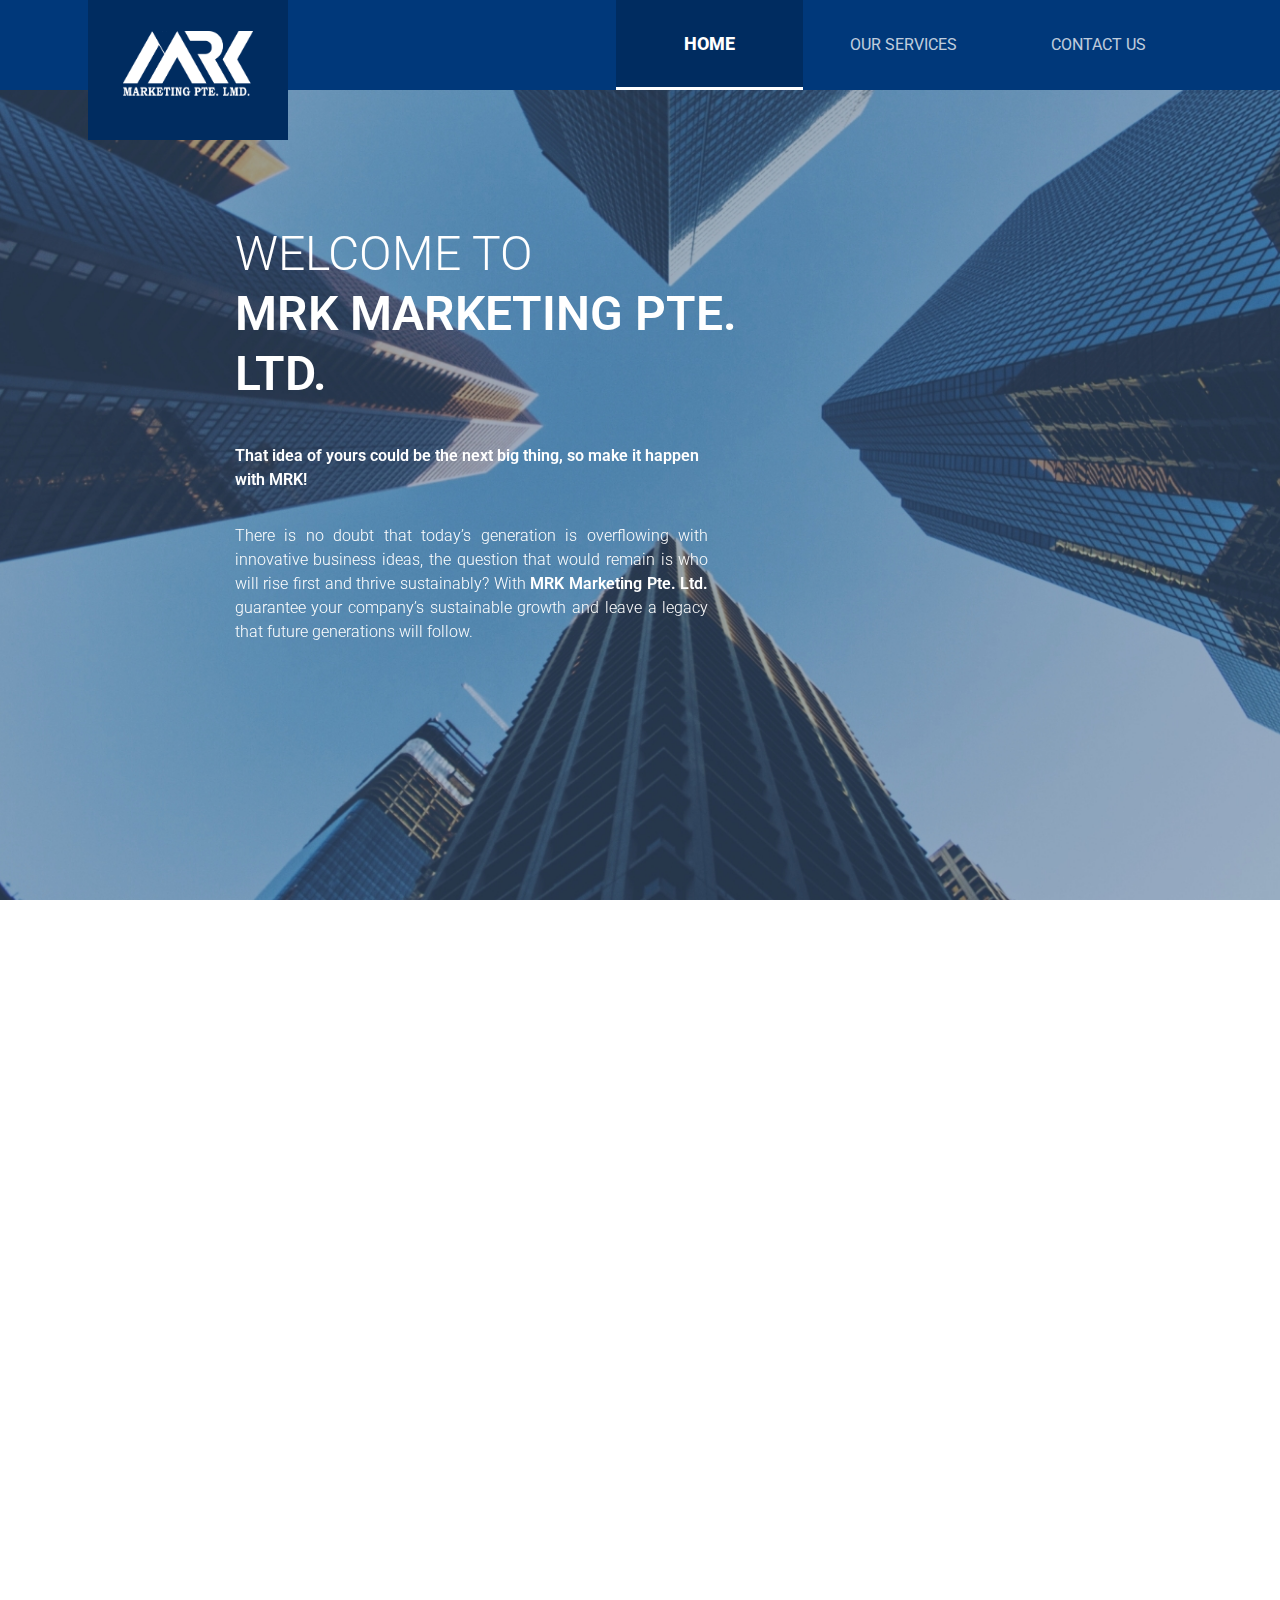
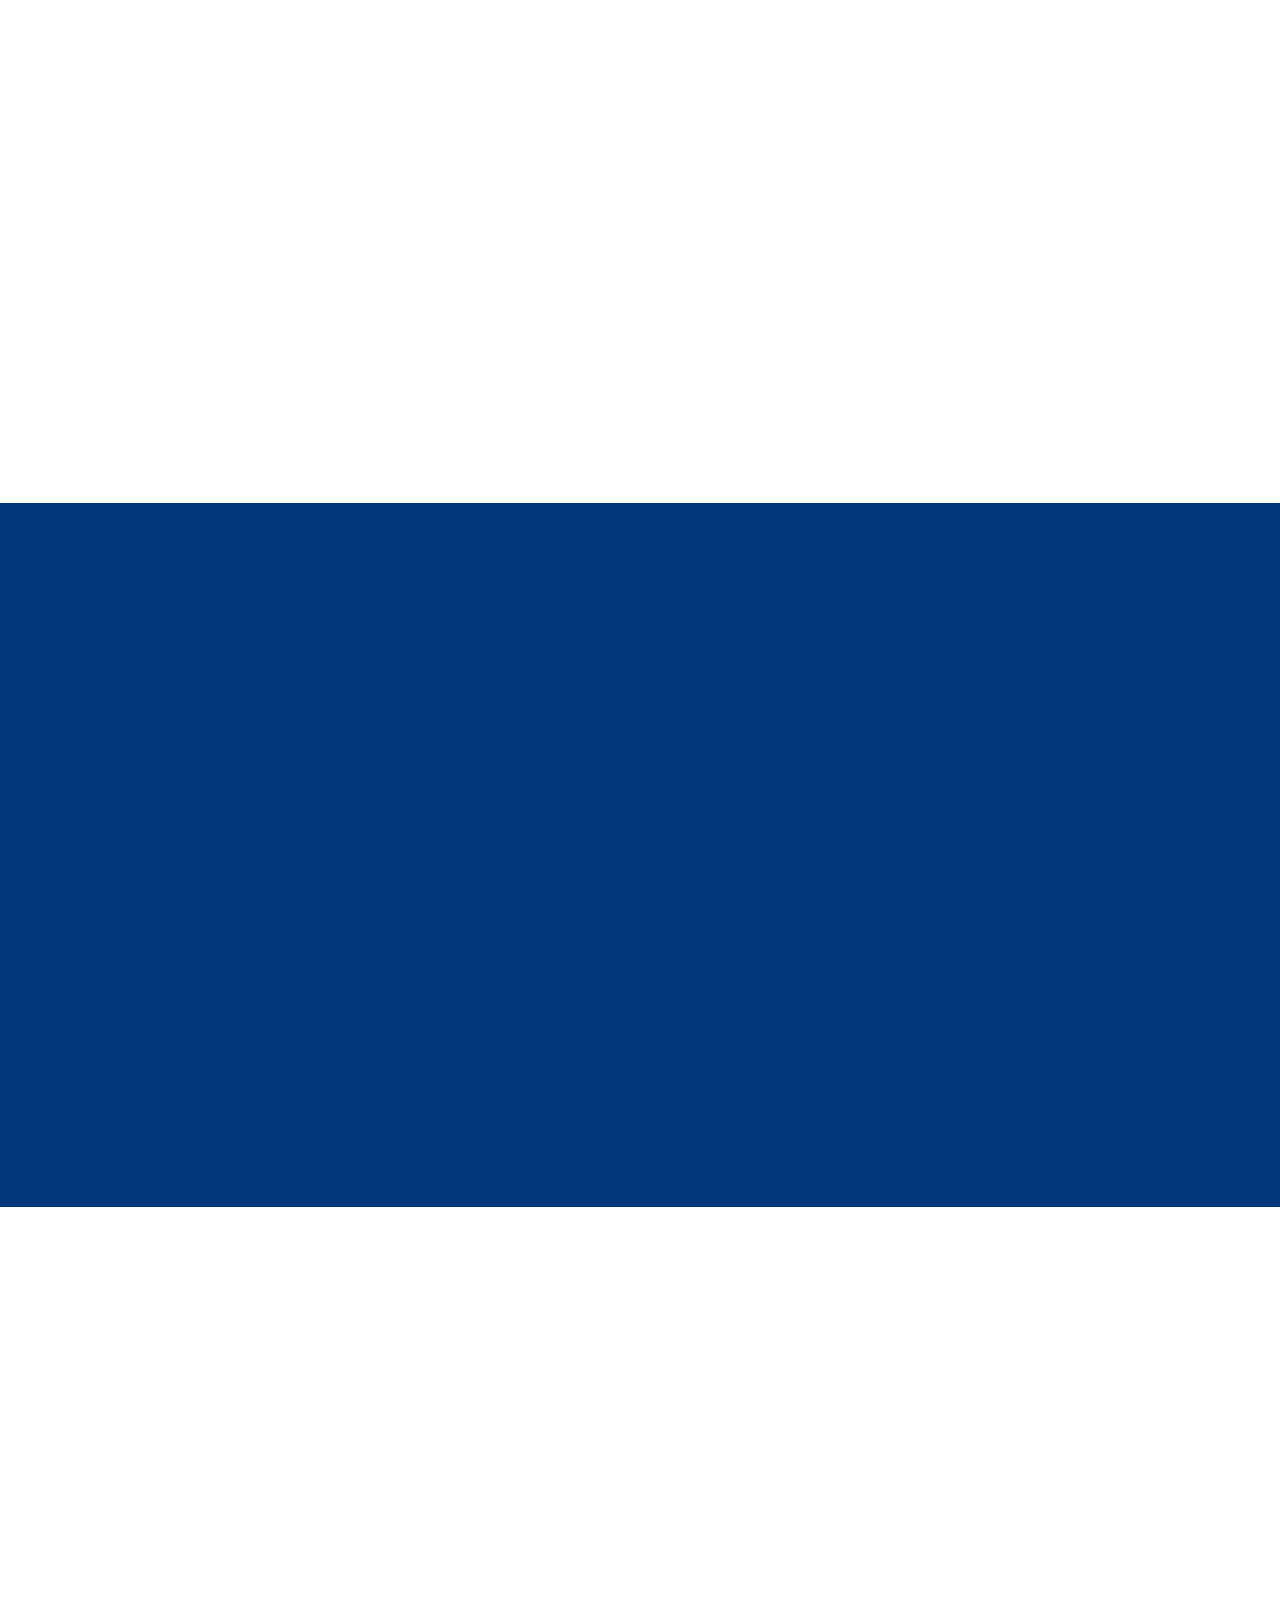
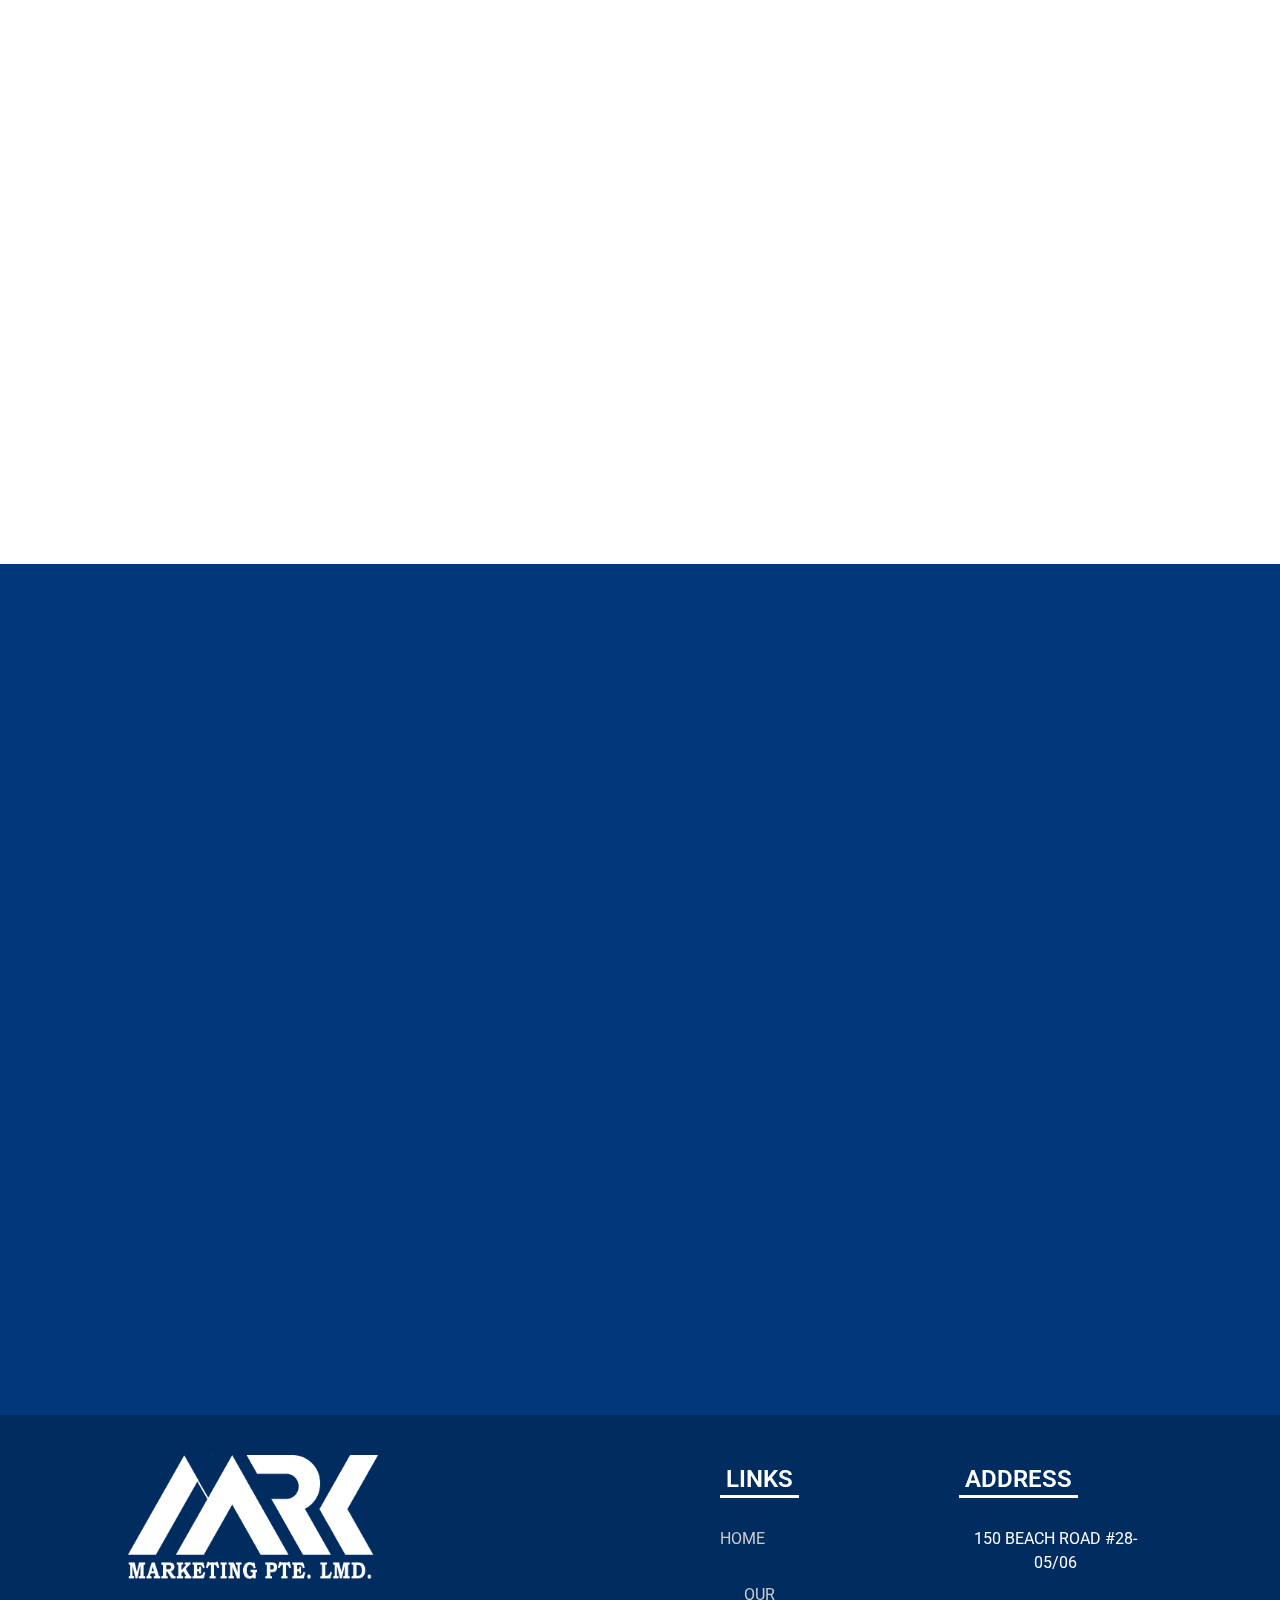
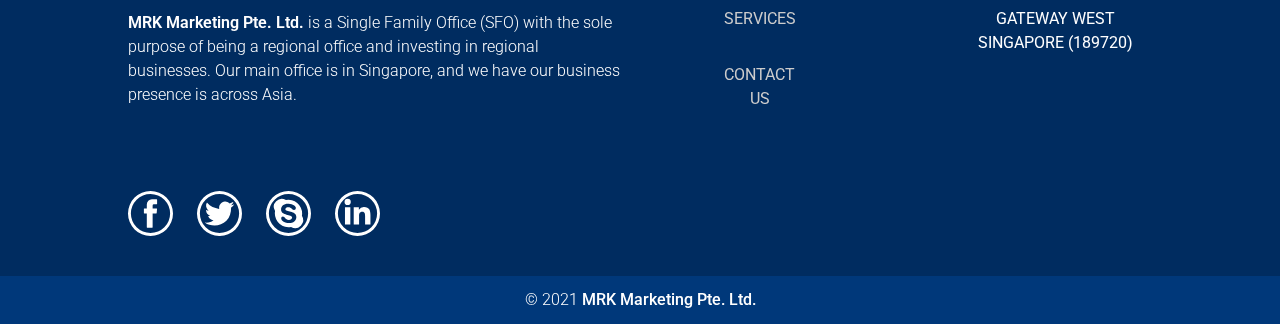
==== index.html @ 194c1405 "commit 1" ====
<!DOCTYPE html>
<html lang="en">
  <head>
    <meta charset="UTF-8" />
    <meta http-equiv="X-UA-Compatible" content="IE=edge" />
    <meta name="viewport" content="width=device-width, initial-scale=1.0" />

    <link
      rel="stylesheet"
      href="https://fonts.googleapis.com/icon?family=Material+Icons"
    />

    <link href="https://unpkg.com/aos@2.3.1/dist/aos.css" rel="stylesheet" />

    <link rel="stylesheet" href="css/style.css " />

    <title>MRK Marketing Pte. Ltd.</title>
  </head>

  <body>
    <header id="top" class="navBar">
      <div class="container flexNav">
        <div class="navHeader">
          <div class="logo">
            <a href="#top"><img src="images/management-logo.png" alt="" /></a>
          </div>
          <div id="nav-toggle" class="navToggle">
            <span class="material-icons"> menu </span>
          </div>
        </div>
        <nav id="nav-links" class="navLinks">
          <ul>
            <li class="navLink active"><a href="index.html">HOME</a></li>
            <li class="navLink"><a href="services.html">OUR SERVICES</a></li>
            <li class="navLink"><a href="contacts.html">CONTACT US</a></li>
          </ul>
        </nav>
      </div>

      <div id="hero" class="grid">
        <div
          class="heroBG"
          data-parallax="scroll"
          data-image-src="images/heroOne.jpg"
        ></div>
        <div class="content-wrap">
          <h1
            data-aos="fade-down"
            data-aos-duration="1000"
            data-aos-anchor-placement="top-bottom"
            data-aos-easing="ease-in-sine"
          >
            WELCOME TO<br />
            <strong>MRK MARKETING PTE. LTD.</strong>
          </h1>
          <p
            class="subs"
            data-aos="fade-right"
            data-aos-offset="300"
            data-aos-delay="500"
          >
            That idea of yours could be the next big thing, so make it happen
            with MRK!
          </p>
          <p data-aos="fade-left" data-aos-offset="300" data-aos-delay="1000">
            There is no doubt that today’s generation is overflowing with
            innovative business ideas, the question that would remain is who
            will rise first and thrive sustainably? With
            <strong> MRK Marketing Pte. Ltd.</strong> guarantee your company’s
            sustainable growth and leave a legacy that future generations will
            follow.
          </p>
          <a
            href="contacts.html"
            class="btn"
            data-aos="fade-up"
            data-aos-offset="300"
            data-aos-delay="1500"
          >
            CONTACT US
            <img src="images/icons/arrow.svg" alt="" />
          </a>
        </div>
      </div>
    </header>

    <!-- Main Area -->
    <main id="main">
      <!-- Section 1 (About us) -->
      <section id="section-1" class="grid">
        <div class="content-wrap">
          <ul>
            <li>
              <div class="card-1">
                <img
                  src="images/aboutUs.jpg"
                  alt=""
                  data-aos="flip-down"
                  data-aos-duration="1000"
                  data-aos-easing="ease-in-sine"
                />
                <div
                  class="card1-content"
                  data-aos="zoom-in"
                  data-aos-duration="1000"
                  data-aos-easing="ease-in-sine"
                >
                  <h3 class="card1-title">ABOUT US</h3>
                  <p>
                    <strong>MRK Marketing Pte. Ltd.</strong> is a Single Family
                    Office (SFO) with the sole purpose of being a regional
                    office and investing in regional businesses. Our main office
                    is in Singapore, and we have our business presence is across
                    Asia.
                  </p>
                  <p>
                    We Constantly seek opportunities to establish strategic
                    partnerships and to equip and empower the next generation of
                    business leaders. Our vast network of relationship and
                    resources enables us to develop sustainable growth within
                    our company and among our business partners.
                  </p>
                  <a
                    href="services.html"
                    class="btn"
                    data-aos="zoom-out"
                    data-aos-duration="1000"
                    data-aos-easing="ease-in-sine"
                    data-aos-delay="250"
                  >
                    READ MORE
                    <img src="images/icons/arrow.svg" alt="" />
                  </a>
                </div>
              </div>
            </li>
            <li>
              <div class="card-1">
                <div
                  class="card1-content"
                  data-aos="zoom-out"
                  data-aos-duration="1000"
                  data-aos-easing="ease-in-sine"
                >
                  <h3 class="card1-title">OUR MISSION</h3>
                  <h5 class="card1-subs">MRK Legacy</h5>
                  <p>
                    Our mission has always been focused on creating a legacy for
                    the future generations to follow. We intend the next
                    generations of business leaders to be equipped and powered
                    by investing in emerging technologies and business models.
                  </p>
                  <a
                    href="services.html"
                    class="btn"
                    data-aos="zoom-in"
                    data-aos-duration="1000"
                    data-aos-delay="250"
                    data-aos-easing="ease-in-sine"
                  >
                    READ MORE
                    <img src="images/icons/arrow.svg" alt="" />
                  </a>
                </div>
                <img
                  src="images/ourMission.jpg"
                  alt=""
                  data-aos="flip-up"
                  data-aos-duration="1000"
                  data-aos-easing="ease-in-sine"
                />
              </div>
            </li>
          </ul>
        </div>
      </section>

      <!-- Section 2 (Legacy) -->
      <section id="section-2" class="grid">
        <div
          class="legacyBG"
          data-parallax="scroll"
          data-image-src="images/legacyBGs.jpg"
        ></div>
        <div class="content-wrap">
          <div
            class="title"
            data-aos="zoom-in-down"
            data-aos-duration="1000"
            data-aos-easing="ease-in-sine"
            data-aos-anchor-placement="top-bottom"
          >
            <h2>THE MRK LEGACY</h2>
            <span></span>
          </div>
          <ul>
            <li
              data-aos="zoom-in"
              data-aos-duration="1000"
              data-aos-easing="ease-in-sine"
              data-aos-delay="250"
            >
              <div class="card-2">
                <img src="images/icons/icon-innovation.svg" alt="" />
                <div class="card2-content">
                  <h3 class="card2-title">INNOVATION</h3>
                  <p>
                    The <strong>MRK Legacy</strong> exemplifies creativity and
                    embraces innovative ideas that drive personal development
                    and corporate sustainable growth.
                  </p>
                </div>
              </div>
            </li>
            <li
              data-aos="zoom-in"
              data-aos-duration="1000"
              data-aos-easing="ease-in-sine"
              data-aos-delay="500"
            >
              <div class="card-2">
                <img src="images/icons/icon-identity.svg" alt="" />
                <div class="card2-content">
                  <h3 class="card2-title">IDENTITY</h3>
                  <p>
                    The <strong>MRK Legacy</strong> upholds the identity that is
                    deep-rooted to the company values, bringing ideas of today
                    into realization and strengthening the foundation of the
                    next generation of business leaders.
                  </p>
                </div>
              </div>
            </li>
            <li
              data-aos="zoom-in"
              data-aos-duration="1000"
              data-aos-easing="ease-in-sine"
              data-aos-delay="750"
            >
              <div class="card-2">
                <img src="images/icons/icon-partnership.svg" alt="" />
                <div class="card2-content">
                  <h3 class="card2-title">PARTNERSHIPS</h3>
                  <p>
                    The <strong>MRK Legacy</strong> recognizes that knowledge
                    knows bounds and that collaborations bring the most
                    favorable results.
                  </p>
                </div>
              </div>
            </li>
          </ul>
        </div>
      </section>

      <!-- Section 3 (Make Idea) -->
      <section id="section-3" class="grid">
        <div class="content-wrap">
          <div
            class="title"
            data-aos="fade-down"
            data-aos-duration="1000"
            data-aos-easing="ease-in-sine"
          >
            <h2>MAKE YOUR IDEA HAPPEN!</h2>
            <span></span>
          </div>
          <p
            data-aos="fade-up"
            data-aos-duration="1000"
            data-aos-easing="ease-in-sine"
          >
            <strong>MRK Marketing Pte. Ltd.</strong> constantly looks out for
            opportunities that fit well into our risk matrix and provide an
            acceptable risk to reward returns
          </p>
          <ul>
            <li
              data-aos="flip-left"
              data-aos-duration="1000"
              data-aos-easing="ease-in-sine"
            >
              <div class="card-3">
                <img src="images/ventureCapital.jpg" alt="" />
                <div class="card3-content">
                  <h3 class="card3-title">VENTURE CAPITAL</h3>
                  <p>
                    We are constantly looking to invest in startups with good
                    business models or any companies with emerging technologies.
                  </p>
                </div>
              </div>
            </li>
            <li
              data-aos="flip-left"
              data-aos-duration="1000"
              data-aos-delay="250"
              data-aos-easing="ease-in-sine"
            >
              <div class="card-3">
                <img src="images/privateEquity.jpg" alt="" />
                <div class="card3-content">
                  <h3 class="card3-title">PRIVATE EQUITY</h3>
                  <p>
                    We are also able to invest in private equities with solid
                    track records.
                  </p>
                </div>
              </div>
            </li>
            <li
              data-aos="flip-left"
              data-aos-duration="1000"
              data-aos-delay="500"
              data-aos-easing="ease-in-sine"
            >
              <div class="card-3">
                <img src="images/wealth.jpg" alt="" />
                <div class="card3-content">
                  <h3 class="card3-title">WEALTH MANAGEMENT</h3>
                  <p>
                    With unconstrained mandate, we also invest in traditional
                    assets as well as non-conventional investments or
                    instruments.
                  </p>
                </div>
              </div>
            </li>
          </ul>
        </div>
      </section>

      <!-- Section 4 (Why Choose) -->
      <section id="section-4" class="grid">
        <div
          class="whychooseBG"
          data-parallax="scroll"
          data-image-src="images/whyChooseBG.jpg"
        ></div>
        <div class="content-wrap">
          <div
            class="title"
            data-aos="zoom-in-down"
            data-aos-duration="1000"
            data-aos-easing="ease-in-sine"
          >
            <h2>WHY CHOOSE US</h2>
            <span></span>
          </div>
          <p
            data-aos="zoom-in-up"
            data-aos-duration="1000"
            data-aos-delay="250"
            data-aos-easing="ease-in-sine"
          >
            <strong>MRK Marketing Pte. Ltd.</strong> aspires to create a legacy
            that will make a difference in the world. With our undisputable
            motivation, along with our vast network of resources, sustainable
            growth is guaranteed to all our business partners across Asia.
          </p>
          <ul>
            <li
              data-aos="flip-up"
              data-aos-duration="1000"
              data-aos-delay="250"
              data-aos-easing="ease-in-sine"
            >
              <div class="card-4">
                <img src="images/humancapital.jpg" alt="" />
                <div class="card4-content">
                  <h3 class="card4-title">HUMAN CAPTIAL</h3>
                  <p>
                    We invest in our people to empower and push them to the
                    envelope of growth, allowing their creativity to challenge
                    the norm.
                  </p>
                </div>
              </div>
            </li>
            <li
              data-aos="flip-up"
              data-aos-duration="1000"
              data-aos-delay="500"
              data-aos-easing="ease-in-sine"
            >
              <div class="card-4">
                <img src="images/mutualValue.jpg" alt="" />
                <div class="card4-content">
                  <h3 class="card4-title">MUTUAL VALUE CREATION</h3>
                  <p>
                    We believe in mutual value creation with our staff and our
                    business partners, seeking a win-win outcome is always at
                    the forefront in any discussion or business deals.
                  </p>
                </div>
              </div>
            </li>
            <li
              data-aos="flip-up"
              data-aos-duration="1000"
              data-aos-delay="750"
              data-aos-easing="ease-in-sine"
            >
              <div class="card-4">
                <img src="images/trust.jpg" alt="" />
                <div class="card4-content">
                  <h3 class="card4-title">TRUST</h3>
                  <p>
                    Trust is at the core of our foundation; it's the bedrock of
                    all strong relationships and is embedded deep in our company
                    culture.
                  </p>
                </div>
              </div>
            </li>
          </ul>
        </div>
      </section>

      <!-- Section 5 -->
      <section id="section-5" class="grid">
        <div class="box">
          <a href="#hero"><img src="images/management-logo.png" alt="" /></a>
          <p>
            <strong>MRK Marketing Pte. Ltd.</strong> is a Single Family Office
            (SFO) with the sole purpose of being a regional office and investing
            in regional businesses. Our main office is in Singapore, and we have
            our business presence is across Asia.
          </p>
        </div>
        <div class="box">
          <div class="footerMenu">
            <h3 class="menuTitle">LINKS</h3>
            <ul>
              <li><a href="index.html">HOME</a></li>
              <li><a href="services.html">OUR SERVICES</a></li>
              <li><a href="contacts.html">CONTACT US</a></li>
            </ul>
          </div>
          <div class="footerMenu">
            <h3 class="menuTitle">ADDRESS</h3>
            <ul>
              <li>150 BEACH ROAD #28-05/06</li>
              <li>GATEWAY WEST SINGAPORE (189720)</li>
            </ul>
          </div>
        </div>
        <div class="socials">
          <ul>
            <li class="socmed">
              <img src="images/icons/fb.svg" alt="" />
            </li>
            <li class="socmed">
              <img src="images/icons/twiter.svg" alt="" />
            </li>
            <li class="socmed">
              <img src="images/icons/skype.svg" alt="" />
            </li>
            <li class="socmed">
              <img src="images/icons/linkIn.svg" alt="" />
            </li>
          </ul>
        </div>
      </section>
    </main>

    <!-- Footer -->
    <footer id="main-footer">
      © 2021 <a href="index.html">MRK Marketing Pte. Ltd.</a>
    </footer>
  </body>

  <script src="https://unpkg.com/aos@2.3.1/dist/aos.js"></script>

  <script src="https://ajax.googleapis.com/ajax/libs/jquery/1.11.0/jquery.min.js"></script>
  <script src="js/parallax.min.js"></script>

  <script src="js/main.js"></script>

  <script>
    AOS.init();
  </script>
</html>
---- css/style.css ----
@import url("https://fonts.googleapis.com/css2?family=Roboto:wght@100;300;400;500;700&display=swap");

/** reset*/
a,
abbr,
acronym,
address,
applet,
article,
aside,
audio,
b,
big,
blockquote,
body,
canvas,
caption,
center,
cite,
code,
dd,
del,
details,
dfn,
div,
dl,
dt,
em,
embed,
fieldset,
figcaption,
figure,
footer,
form,
h1,
h2,
h3,
h4,
h5,
h6,
header,
hgroup,
html,
i,
iframe,
img,
ins,
kbd,
label,
legend,
li,
mark,
menu,
nav,
object,
ol,
output,
p,
pre,
q,
ruby,
s,
samp,
section,
small,
span,
strike,
strong,
sub,
summary,
sup,
table,
tbody,
td,
tfoot,
th,
thead,
time,
tr,
tt,
u,
ul,
var,
video {
  margin: 0;
  padding: 0;
  border: 0;
  font: inherit;
  vertical-align: baseline;
}
article,
aside,
details,
figcaption,
figure,
footer,
header,
hgroup,
menu,
nav,
section {
  display: block;
}
body {
  line-height: 1;
}
ol,
ul {
  list-style: none;
}
blockquote,
q {
  quotes: none;
}
blockquote:after,
blockquote:before,
q:after,
q:before {
  content: "";
  content: none;
}
table {
  border-collapse: collapse;
  border-spacing: 0;
}

/* Core Styles */
*,
body,
html {
  padding: 0;
  margin: 0;
  box-sizing: border-box;
}

*,
html {
  color: #fff;
  font: 16px/1em "Roboto", sans-serif;
  outline: 0;
  line-height: 1.5em;
  text-align: center;
}

body {
  height: 100%;
  width: 100%;
  background-color: #00387a;
  cursor: default;
  overflow-x: hidden;
}

ul li {
  list-style: none;
}

img {
  display: block;
  width: 100%;
  height: auto;
}

h1,
h2,
h3,
h5,
p {
  margin: 0;
  padding: 1em 0;
  line-height: 1.5em;
  font-weight: 300;
}

.btn {
  display: inline-block;
  width: 200px;
  background-color: #002c60;
  padding: 0.5em;
  font-size: 1.1rem;
  font-weight: 500;
  border: 2px solid #fff;
  border-radius: 30px;
  text-decoration: none;
  cursor: pointer;
}

.btn img {
  display: inline-block;
  width: 25px;
  margin-left: 1em;
}

strong {
  font-weight: 600;
}

/* ScrollBar */
/* width */
::-webkit-scrollbar {
  width: 10px;
}

/* Track */
::-webkit-scrollbar-track {
  background: #fff;
}

/* Handle */
::-webkit-scrollbar-thumb {
  background: #757575;
}

/* Handle on hover */
::-webkit-scrollbar-thumb:hover {
  background: #002c60;
}

/* Header */
.container {
  margin: 0 auto;
  width: 100%;
  height: 90px;
  background-color: #00387a;
  position: fixed;
  top: 0;
  left: 0;
  display: flex;
  flex-direction: column;
  transition: 0.6s;
  z-index: 1;
}

.flexNav.sticky {
  position: fixed;
  top: 0;
  z-index: 10;
}

.logo {
  /* position: absolute;
  left: 0;
  top: 0; */
  padding: 1.5em;
  background-color: #002c60;
  margin: 0 1.5em;
  z-index: 1;
  transition: 0.6s;
  transform-origin: top left;
}

.logo img {
  max-width: 130px;
  display: inline-block;
}

.flexNav.sticky .logo {
  transform: scale(0.75);
  padding: 1.35em 0;
  background-color: transparent;
}

.navHeader {
  display: flex;
  justify-content: space-between;
}

#nav-toggle {
  width: 90px;
  height: 90px;
  background: transparent;
  border: none;
  cursor: pointer;
  position: relative;
  z-index: 2;
}

#nav-links {
  background-color: #00387a;
  position: absolute;
  width: 50%;
  height: 100vh;
  right: -100%;
  padding: 3em 0;
  z-index: 1;
  transform-origin: right;
  transition: 0.2s;
}

.navLink {
  margin: 3em 0;
  width: 100%;
}

#nav-links {
  overflow: hidden;
}

#nav-links.navOpen {
  right: 0;
  overflow: auto;
  /* opacity: 1; */
}

li.navLink a {
  text-decoration: none;
  height: 100%;
  width: 100%;
  display: flex;
  align-items: center;
  justify-content: center;
}

.content-wrap {
  padding: 4em 1em;
}

/* Hero */
#hero {
  width: 100%;
  height: 100vh;
  position: relative;
}

#hero .heroBG {
  width: 100%;
  height: 100%;
  /* background-image: url(/images/heroOne.jpg); */
  background-position: center;
  background-repeat: no-repeat;
  background-size: cover;
  position: absolute;
  z-index: -2;
  opacity: 0.75;
}

#hero .content-wrap {
  position: relative;
  top: 25%;
  /* transform: translateY(-50%); */
  /* z-index: 0; */
  /* transform: scale(1); */
  /* height: 100vh; */
  padding: 3em 1em;
}

#hero h1 {
  font-size: 2em;
  padding: 0.5em 0;
  line-height: 1.25em;
  font-weight: 300;
}

#hero p.subs {
  font-weight: 600;
  font-size: 0.8em;
}

#hero p {
  font-size: 0.8em;
  font-weight: 400;
}

h2 {
  font-size: 2em;
  font-weight: 600;
  padding-bottom: 0.25em;
}

h3 {
  font-size: 1.5em;
  font-weight: 600;
  padding: 0.25em;
}

h5 {
  font-weight: 600;
  padding-bottom: 0;
}

.content-wrap span {
  display: inline-block;
  width: 60%;
  height: 3px;
  background-color: #fff;
  position: absolute;
  left: 50%;
  transform: translateX(-50%);
  bottom: 0;
}

/* Section-1 */
section#section-1,
section#section-3 {
  /* padding: 3em 0.5em; */
  background-color: #fff;
}

.card1-content {
  background-color: #00387a;
  padding: 1em 1em 2em 1em;
}

.content-wrap ul {
  display: grid;
  gap: 1em;
}

h3.card1-title {
  position: relative;
}

h3.card1-title::before {
  content: "";
  display: block;
  width: 100%;
  height: 3px;
  background-color: #fff;
  position: absolute;
  bottom: 0;
}

/* Section-2 */
section#section-2,
section#section-4 {
  width: 100%;
  height: 100%;
  position: relative;
}

#section-2 .legacyBG {
  width: 100%;
  height: 100%;
  /* background-image: url(/images/legacyBGs.jpg); */
  background-position: center;
  background-repeat: no-repeat;
  background-size: cover;
  position: absolute;
  z-index: -1;
  opacity: 0.75;
}

#section-2 .content-wrap ul,
#section-4 .content-wrap ul {
  padding: 3em 1em;
  gap: 2.5em;
}

.card-2 img {
  width: 120px;
  margin: 0 auto;
}

/* Section-3 */
#section-3 h2 {
  padding-top: 0;
}

#section-3 .content-wrap span {
  background-color: #00387a;
}

#section-3 h2,
#section-3 p,
#section-3 p strong {
  color: #00387a;
}

#section-3 p {
  font-weight: 400;
  padding: 1.5em 1em;
}

#section-3 .content-wrap ul {
  padding: 0 1em;
  gap: 2.5em;
}

#section-3 .card-3 p {
  color: #fff;
  font-weight: 300;
}

.card3-content {
  background-color: #00387a;
  padding: 1em;
}

/* Section-4 */
#section-4 .whychooseBG {
  width: 100%;
  height: 100%;
  /* background-image: url(/images/whyChooseBG.jpg); */
  background-position: center;
  background-repeat: no-repeat;
  background-size: cover;
  position: absolute;
  z-index: -1;
  opacity: 0.75;
}

#section-4 .content-wrap ul {
  padding: 1em;
}

.card-4 {
  background-color: #fff;
}

.card4-content {
  padding: 1em 1.5em;
}

.card4-content h3,
.card4-content p {
  color: #00387a;
}

.card4-content p {
  font-weight: 500;
}

/* Section-5 */
section#section-5 {
  background-color: #002c60;
  padding: 2.5em 2em;
  display: grid;
  gap: 2em;
}

#section-5 .box img {
  width: 160px;
  margin: 0 auto;
}

.footerMenu h3 {
  position: relative;
  display: inline-block;
  margin-bottom: 1em;
}

h3.menuTitle::before {
  content: "";
  display: block;
  position: absolute;
  bottom: 5px;
  left: 0;
  width: 100%;
  height: 3px;
  background-color: #fff;
}

.footerMenu {
  margin-bottom: 3em;
}

.box ul {
  display: flex;
  gap: 2em;
  flex-direction: column;
}

.box ul li {
  display: inline-block;
  cursor: pointer;
}

.box ul li a {
  text-decoration: none;
}

.socials ul {
  display: flex;
  gap: 1.5em;
  align-items: center;
  justify-content: center;
}

.socials ul li {
  cursor: pointer;
}

.socials ul li img {
  width: 45px;
  height: 45px;
}

/* Footer */
footer#main-footer {
  background-color: #00387a;
  padding: 1em;
  font-weight: 300;
}

#main-footer a {
  text-decoration: none;
  font-weight: 500;
}

.card-2,
.card-3,
.card-4 {
  transition: 0.4s linear;
}

.card-2:hover,
.card-3:hover,
.card-4:hover {
  transform: scale(1.025);
}

.card-3:hover,
.card-4:hover {
  box-shadow: 0 0 20px hsl(0deg 0% 0% / 50%);
}

/* Our Services */
#sevices,
#contacts {
  width: 100%;
  height: 75vh;
  position: relative;
  z-index: 0;
}

#sevices .servicesBG {
  width: 100%;
  height: 100%;
  /* background-image: url(/images/ourServices.jpg); */
  background-position: center;
  background-repeat: no-repeat;
  background-size: cover;
  position: absolute;
  z-index: -2;
  opacity: 0.75;
}

#sevices .content-wrap,
#contacts .content-wrap {
  position: relative;
  top: 50%;
  transform: translateY(-50%);
  z-index: 1;
  padding: 0 0.5em;
}

#sevices h1,
#contacts h1 {
  font-size: 3em;
  padding: 0;
  line-height: 1.25em;
  font-weight: 800;
}

#sevices .content-wrap span {
  width: 65%;
  height: 5px;
}

/* Contact Us */
#contacts .contactsBG {
  width: 100%;
  height: 100%;
  /* background-image: url(/images/contactUs.jpg); */
  background-position: center;
  background-repeat: no-repeat;
  background-size: cover;
  position: absolute;
  z-index: -2;
  opacity: 0.75;
}

#contacts .content-wrap span {
  width: 55%;
  height: 5px;
}

section#section-A {
  background-color: #fff;
  gap: 0;
}

#section-A h2 {
  color: #002c60;
  border-bottom: 3px solid #002c60;
  display: inline-block;
  margin-bottom: 0.5em;
  padding: 0;
}

#section-A #contactForm {
  margin-top: 1.5em;
  width: 100%;
}

.form-group {
  margin-bottom: 1em;
}

#contactForm .form-control {
  height: 52px;
  width: 100%;
  border: none;
  height: 2.5em;
  text-align: initial;
  text-indent: 5px;
  border-bottom: 1px solid rgb(0 44 96 / 75%);
  color: #002c60;
}

textarea.form-control {
  height: inherit !important;
}

#message {
  resize: vertical;
}

.wrapper {
  position: relative;
  background-color: #00387a;
}

#section-A .addBG {
  width: 100%;
  height: 100%;
  background-image: url(/images/address.jpg);
  background-position: center;
  background-repeat: no-repeat;
  background-size: cover;
  position: absolute;
  z-index: 0;
  opacity: 0.25;
}

.addContent {
  padding: 3em 1em;
}

#section-A .addContent h2 {
  color: #fff;
  border-color: #fff;
}

section#section-A h5 {
  padding-bottom: 1em;
  font-weight: 400;
}

#section-A .contactDetails {
  display: flex;
  align-items: center;
  justify-content: flex-start;
  gap: 1em;
  margin: 1em 0;
}

.contactDetails p {
  text-align: initial;
  font-size: 1em;
  padding: 0;
}

.contactDetails span.contactLabel {
  font-weight: 500;
  font-size: 1em;
}

.contactIcon {
  display: flex;
  align-items: center;
  justify-content: center;
  margin: 0 00.5em;
}

.contactIcon span.material-icons {
  font-size: 2em;
  background-color: #ffffff;
  padding: 0.25em;
  border-radius: 50%;
  color: #002c60;
}

.contactDetails a {
  margin-left: 0.5em;
  text-decoration: none;
}

/* End of Main */

/* Media Queries */
@media (min-width: 700px) {
  section#section-5 {
    grid-template-columns: repeat(4, 1fr);
  }

  #section-5 .box img {
    margin: 0;
  }

  #section-5 .box p {
    text-align: left;
  }

  .footerMenu {
    text-align: left;
  }

  .box ul {
    align-items: flex-start;
  }

  .socials {
    grid-row: none;
    grid-column: span 3;
  }

  .box {
    grid-column: span 2;
  }

  .box:nth-child(2) {
    display: flex;
    gap: 4em;
  }

  .socials ul {
    justify-content: flex-start;
  }
}

@media (min-width: 920px) {
  /* Header */
  /* Navbar */
  .navToggle {
    display: none;
  }

  .navHeader {
    display: block;
  }

  .flexNav {
    flex-direction: row;
    justify-content: space-between;
    align-items: center;
    padding: 0 4em;
  }

  .logo {
    width: 200px;
    height: 150px;
    display: flex;
    align-items: center;
    justify-content: center;
    position: relative;
    top: 20px;
  }

  #nav-links {
    height: 100%;
    right: 0;
    padding: 0;
    width: 50%;
    position: relative;
    margin: 0 1.5em;
  }

  #nav-links ul {
    display: flex;
    height: 100%;
    justify-content: flex-end;
    gap: 0.5em;
  }

  .navLink {
    height: 100%;
    margin: 0;
    cursor: pointer;
    position: relative;
    max-width: 200px;
    transition: 0.2s;
  }

  li.navLink a {
    opacity: 0.75;
    color: #fff;
    opacity: 0.75;
  }

  .navLink:hover,
  .navLink.active {
    background-color: #002c60;
  }

  li.navLink:hover a,
  .navLink.active a {
    font-weight: 800;
    font-size: 1.1em;
    opacity: 1;
  }

  .navLink:hover::after,
  .navLink.active::after {
    content: "";
    display: block;
    position: absolute;
    bottom: 0;
    width: 100%;
    height: 3px;
    background-color: #fff;
  }

  /* Hero */
  .grid {
    display: grid;
    grid-template-areas:
      "1 2 3"
      "1 2 3"
      "1 2 3";
    gap: 2em;
    grid-template-columns: repeat(6, 1fr);
    grid-template-rows: auto;
  }

  #hero .content-wrap {
    grid-column: 2 / span 3;
    grid-row: 2;
    top: 0;
    display: flex;
    flex-direction: column;
    align-items: flex-start;
    justify-content: center;
  }

  #hero h1 {
    text-align: start;
    font-size: 2.5em;
  }

  #hero p.subs {
    text-align: left;
    font-size: 1em;
  }

  #hero p {
    text-align: justify;
    font-size: 1em;
    font-weight: 300;
  }

  /* Section-1 */
  #section-1.grid {
    padding: 5em 3em 0 3em;
  }

  #section-1 .content-wrap,
  #section-2 .content-wrap,
  #section-3 .content-wrap,
  #section-4 .content-wrap {
    grid-column: span 7;
  }

  .content-wrap ul {
    gap: 2em;
  }

  #section-1 .card-1 {
    display: flex;
  }

  .card-1 img {
    width: 50%;
    height: auto;
  }

  .card1-content {
    padding: 1.5em 2em;
    display: flex;
    flex-direction: column;
    align-items: flex-start;
    justify-content: center;
  }

  .card1-content a.btn img {
    width: 25px;
    height: auto;
  }

  h3.card1-title {
    width: 100%;
    text-align: left;
    padding: 0.25em 0;
  }

  .card-1 p {
    text-align: justify;
  }

  /* Section-2 */
  section#section-2,
  section#section-3,
  section#section-4 {
    padding: 1em 2em;
  }

  #section-2 .content-wrap,
  #section-3 .content-wrap,
  #section-4 .content-wrap {
    grid-column: span 7;
  }

  #section-2 .content-wrap span {
    width: 27%;
  }

  #section-2 .content-wrap ul,
  #section-3 .content-wrap ul,
  #section-4 .content-wrap ul {
    display: flex;
    flex-direction: row;
    flex-wrap: nowrap;
    padding-bottom: 0;
  }

  #section-2 .content-wrap ul li,
  #section-3 .content-wrap ul li,
  #section-4 .content-wrap ul li {
    width: 100%;
  }

  /* Section-3 */
  section#section-3 {
    padding-top: 4em;
    padding-bottom: 0;
  }

  #section-3 .content-wrap span {
    width: 42%;
  }

  .card-3,
  .card-4 {
    display: flex;
    flex-direction: column;
    width: 100%;
    height: 100%;
  }

  .card3-content,
  .card4-content {
    height: 100%;
    padding: 1.5em 0.5em;
  }

  /* Section-4 */
  #section-4 .content-wrap span {
    width: 27%;
  }

  .card4-content {
    height: 100%;
    padding: 1.5em 1em;
  }

  /* Section-5 */
  #section-5.grid {
    grid-template-areas:
      "1 2 3"
      "1 2 3";
  }

  .box:nth-child(2) {
    margin-left: 4em;
  }

  .box ul li a {
    color: #cccccc;
  }

  .box ul li:hover a {
    border-bottom: 2px solid #fff;
    color: #fff;
  }

  .socials {
    grid-row: 2;
  }

  #section-A .content-wrap {
    width: 100%;
    margin: 0 auto;
    grid-column: 1 / span 3;
    padding: 2.5em;
    padding-top: 4em;
  }

  #section-A .addContent {
    width: 100%;
    height: 100%;
    padding: 2.5em;
    margin: 0 auto;
    padding-top: 4em;
    position: relative;
  }

  .wrapper {
    grid-column: 4 / span 3;
  }

  #section-A .contactDetails {
    margin: 2em 0;
  }

  .contactIcon span.material-icons {
    font-size: 3em;
  }
  .contactDetails span.contactLabel {
    font-size: 1.25em;
  }

  .contactDetails p {
    font-size: 1em;
  }

  #sevices h1,
  #contacts h1 {
    font-size: 4em;
  }

  #sevices .content-wrap span {
    width: 40%;
  }

  #contacts .content-wrap span {
    width: 40%;
    height: 5px;
  }
}

@media (min-width: 1080px) {
  #hero h1 {
    font-size: 3em;
  }

  #hero p {
    width: 80%;
  }

  #section-1.grid,
  #section-2.grid,
  #section-3.grid,
  #section-4.grid,
  #section-5.grid {
    padding-left: 8em;
    padding-right: 8em;
  }

  #section-1 .card-1 {
    display: grid;
    grid-template-columns: 1fr 1fr;
  }

  .card-1 img {
    width: 100%;
    height: 100%;
  }

  .card1-content {
    padding: 2em 4em;
  }

  h3.card1-title {
    font-size: 2.5em;
  }

  #section-2 .content-wrap span {
    width: 17%;
  }

  #section-3 .content-wrap span {
    width: 26%;
  }

  #section-4 .content-wrap span {
    width: 17%;
  }

  #section-5 .box img {
    width: 250px;
  }

  #section-5 .box p {
    text-align: left;
    padding-top: 2em;
  }

  .footerMenu:nth-child(2) {
    text-align: left;
    margin-left: 6em;
  }

  #section-A .content-wrap {
    width: 80%;
    margin: 0 auto;
    grid-column: 1 / span 3;
    padding: 2.5em;
    padding-top: 4em;
  }

  #section-A .addContent {
    width: 90%;
    height: 100%;
    padding: 2.5em;
    margin: 0 auto;
    padding-top: 4em;
    position: relative;
  }

  .wrapper {
    grid-column: 4 / span 3;
  }

  #section-A .contactDetails {
    margin: 2em 0;
  }

  .contactIcon span.material-icons {
    font-size: 3em;
  }
  .contactDetails span.contactLabel {
    font-size: 1.25em;
  }

  .contactDetails p {
    font-size: 1em;
  }

  #sevices h1,
  #contacts h1 {
    font-size: 4em;
  }

  #sevices .content-wrap span {
    width: 23%;
  }

  #contacts .content-wrap span {
    width: 20%;
    height: 5px;
  }
}

@media (min-width: 1920px) {
  #hero h1 {
    font-size: 4em;
  }

  #hero p {
    width: 76%;
  }

  #hero a.btn {
    padding: 1em;
  }

  #section-1.grid,
  #section-2.grid,
  #section-3.grid,
  #section-4.grid,
  #section-5.grid {
    padding-left: 15em;
    padding-right: 15em;
  }
}

.mapAdd {
  grid-column: span 7;
  grid-row: span 3;
  width: 100%;
  height: 100%;
}
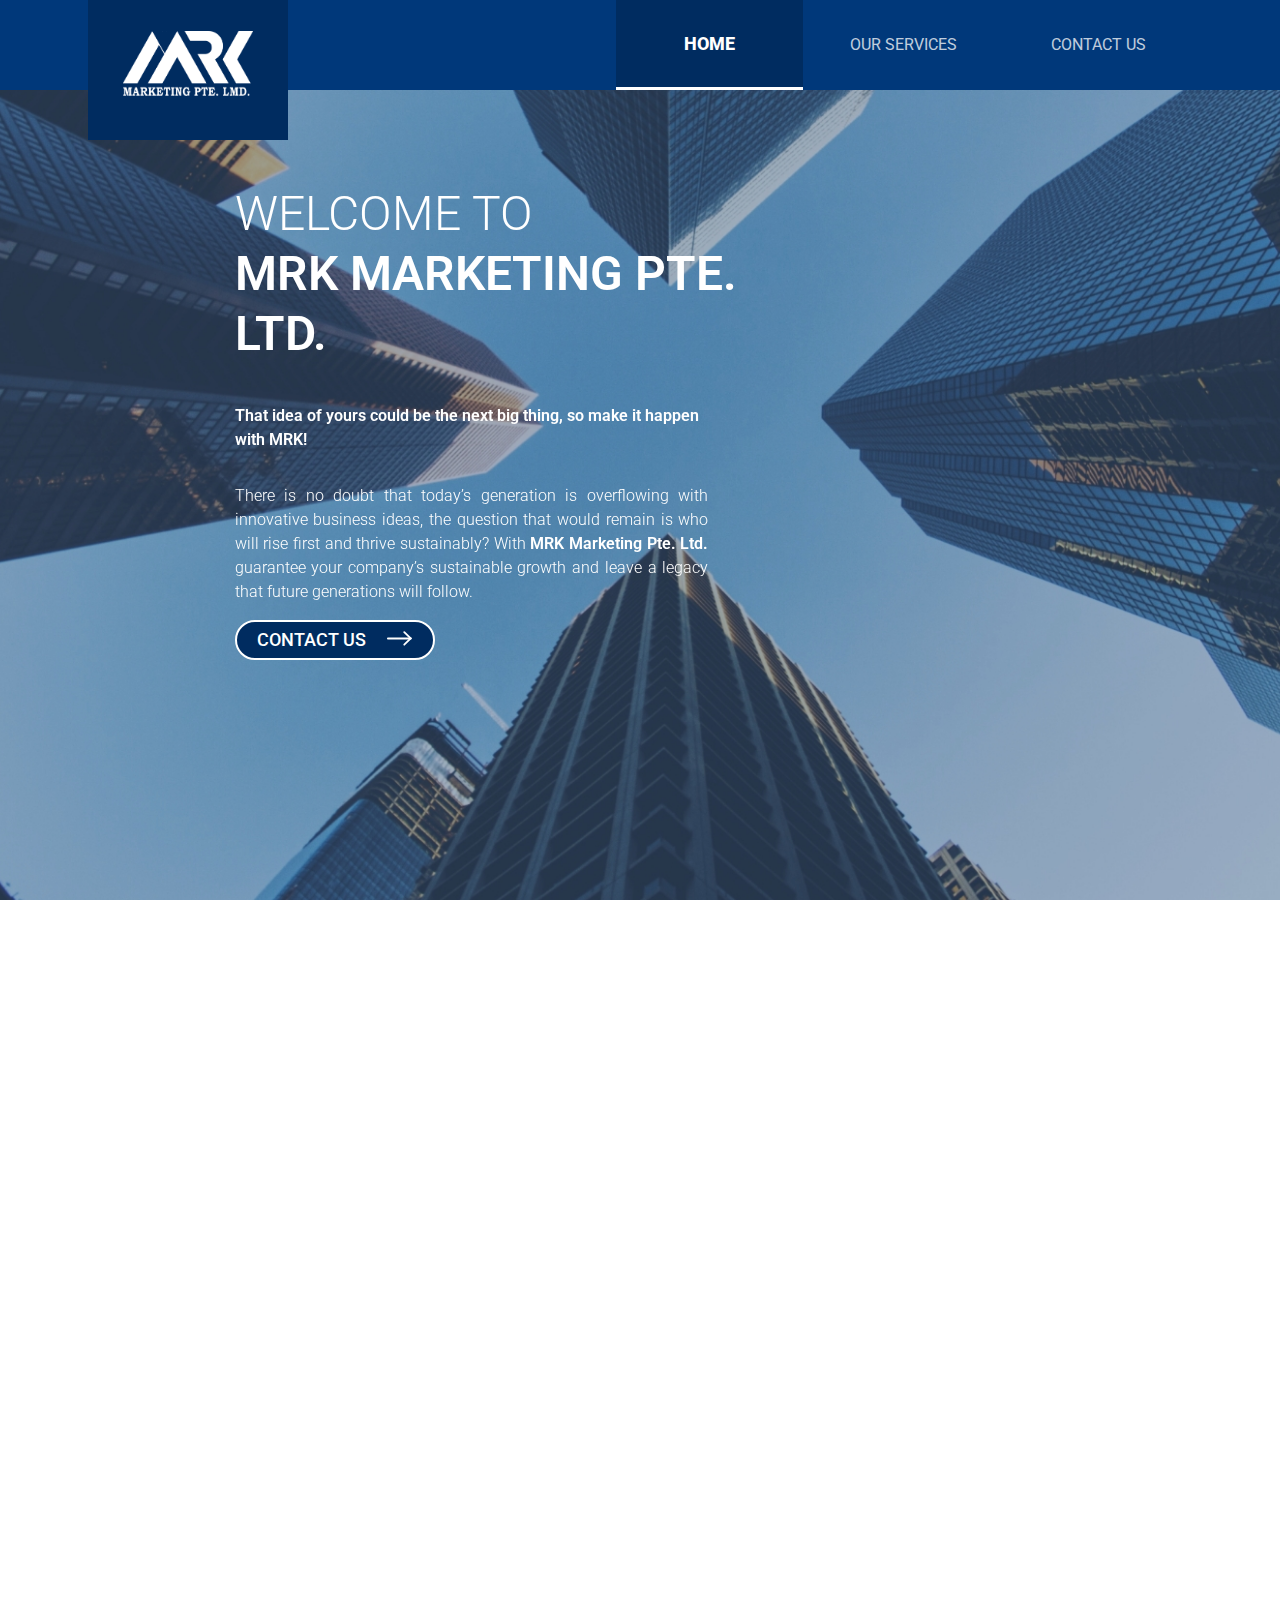
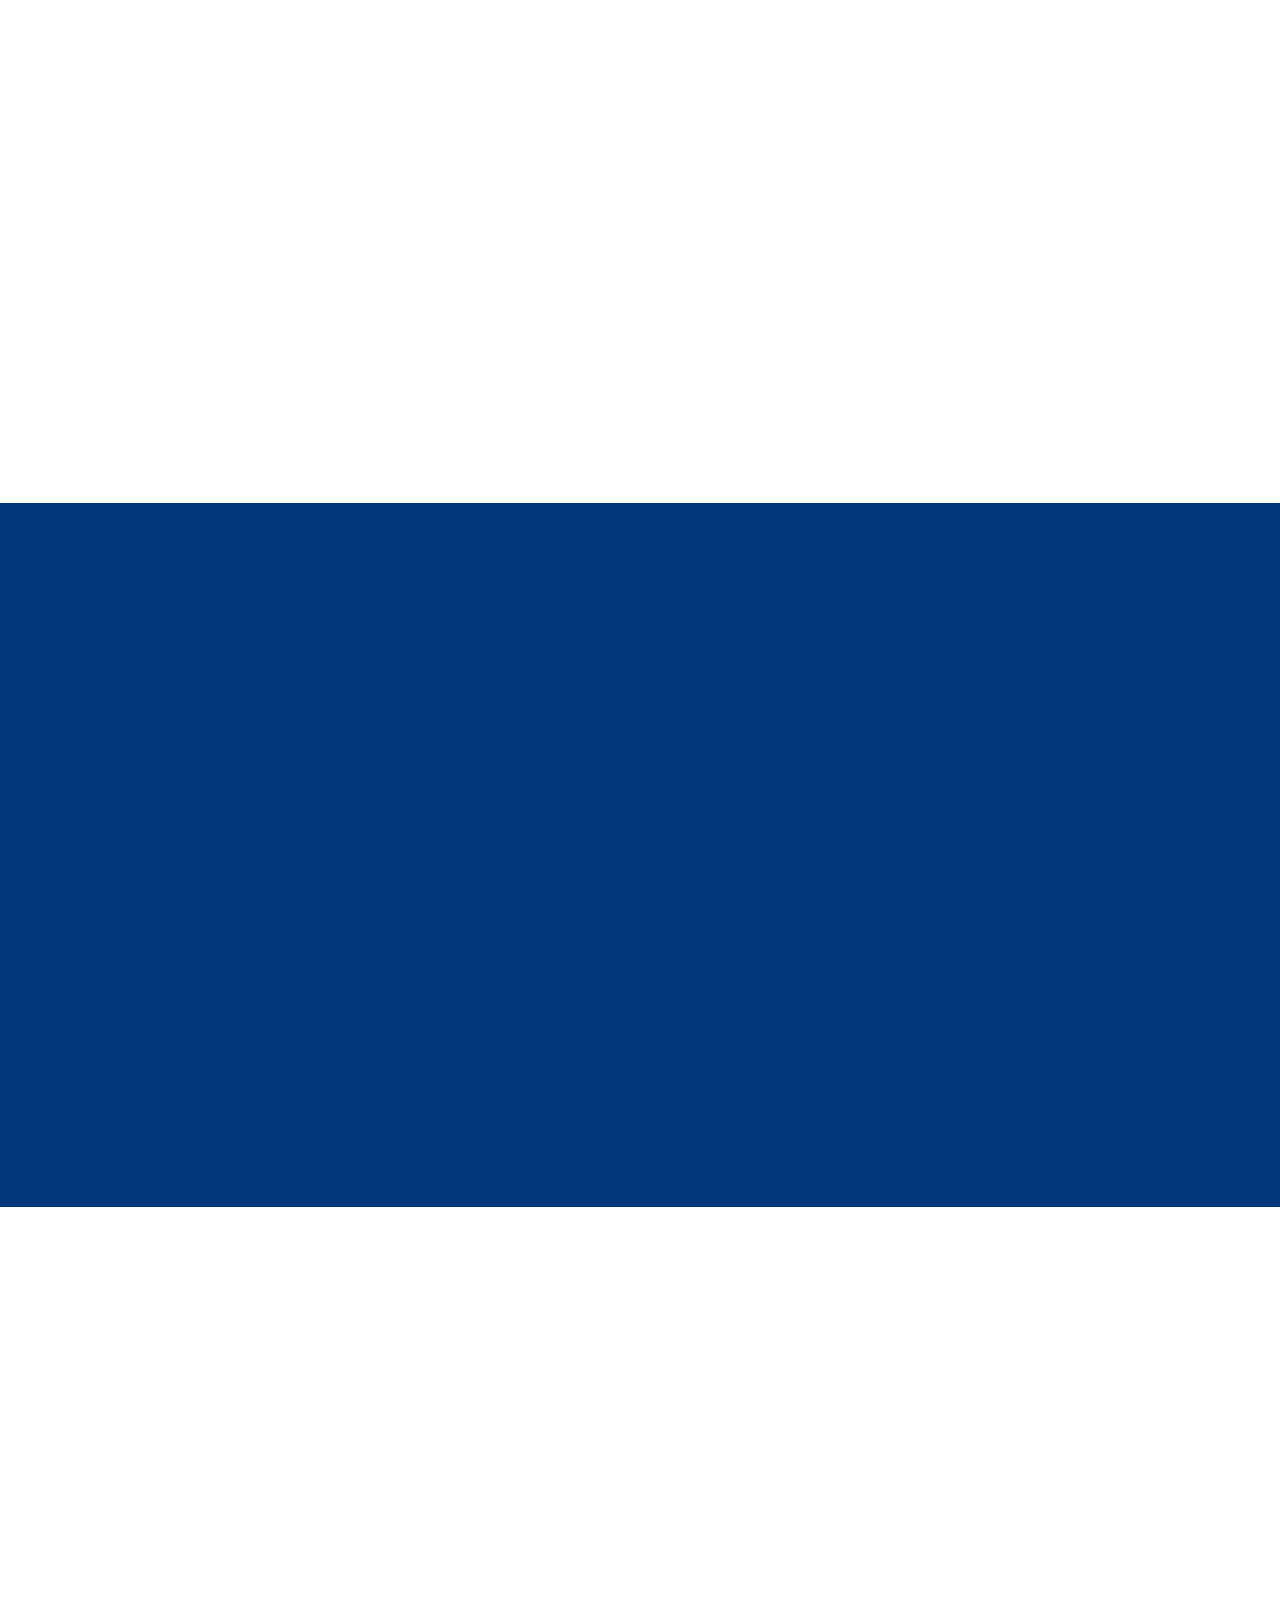
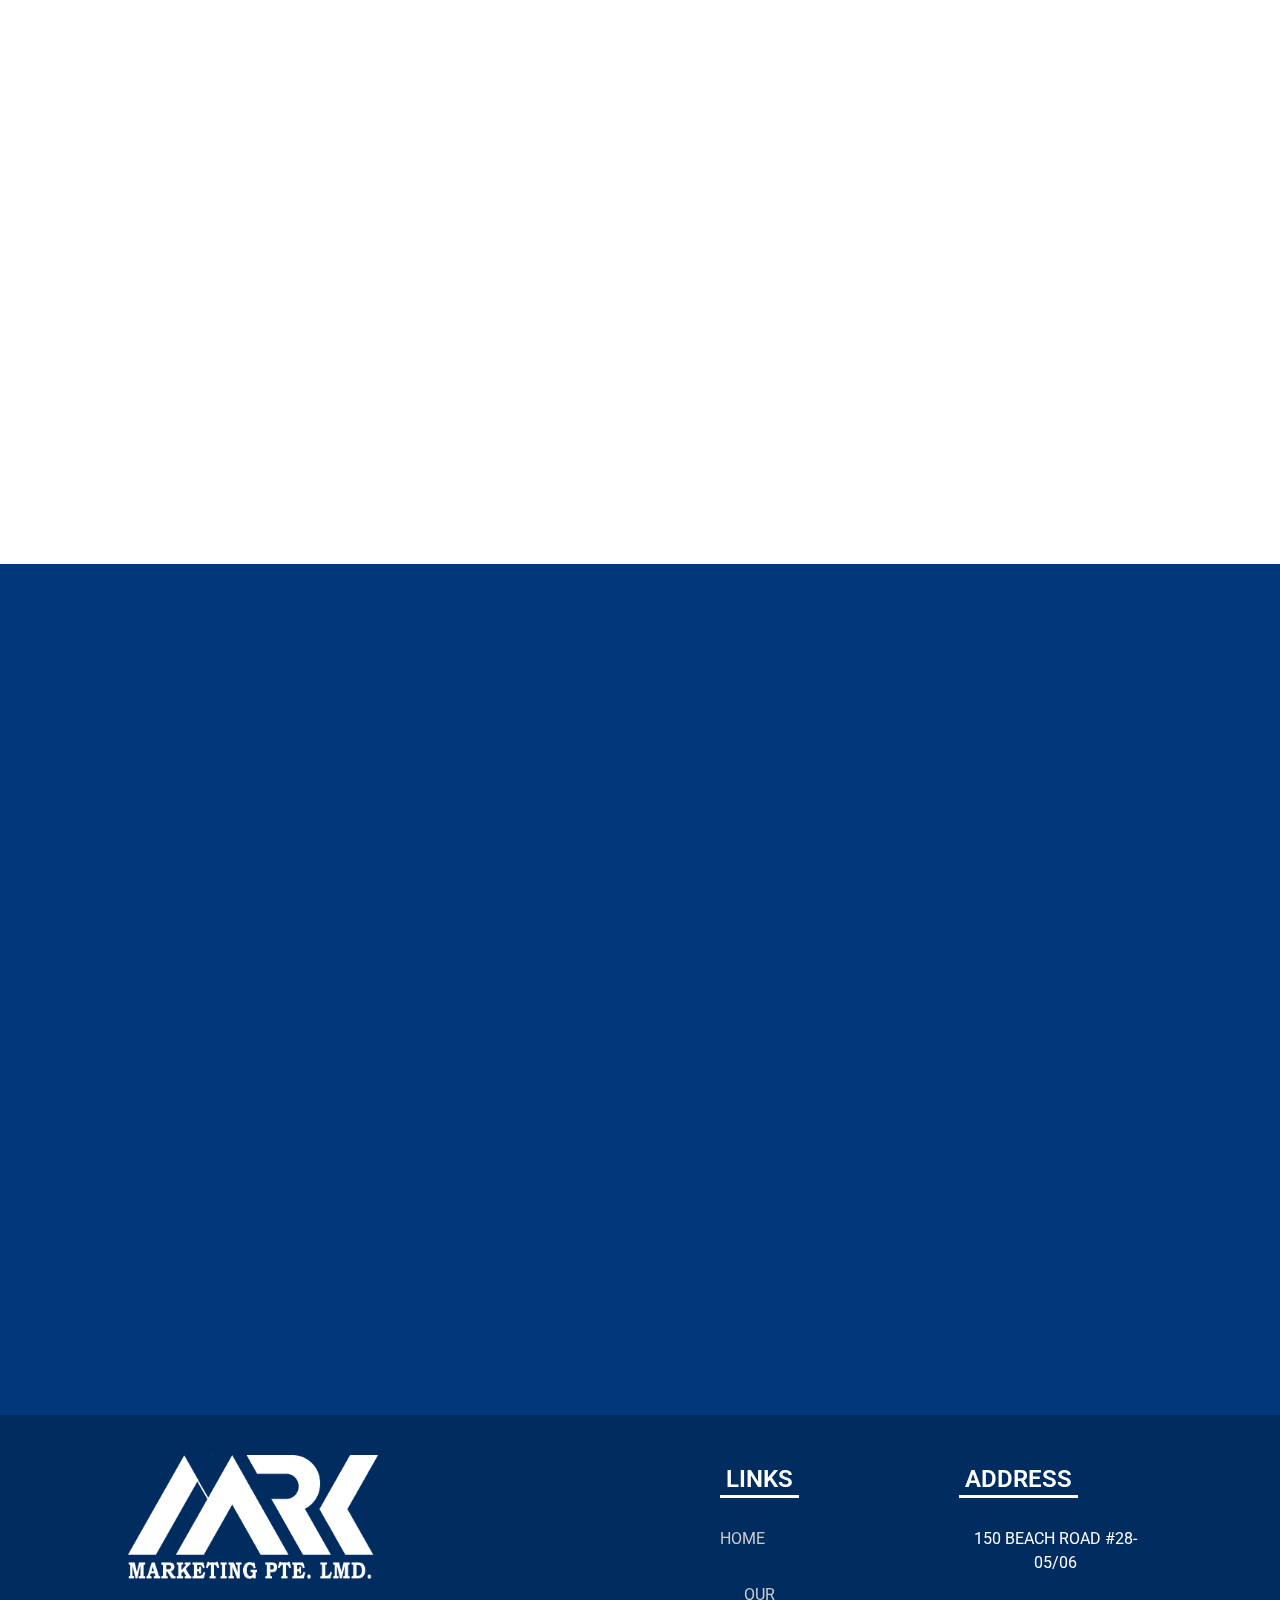
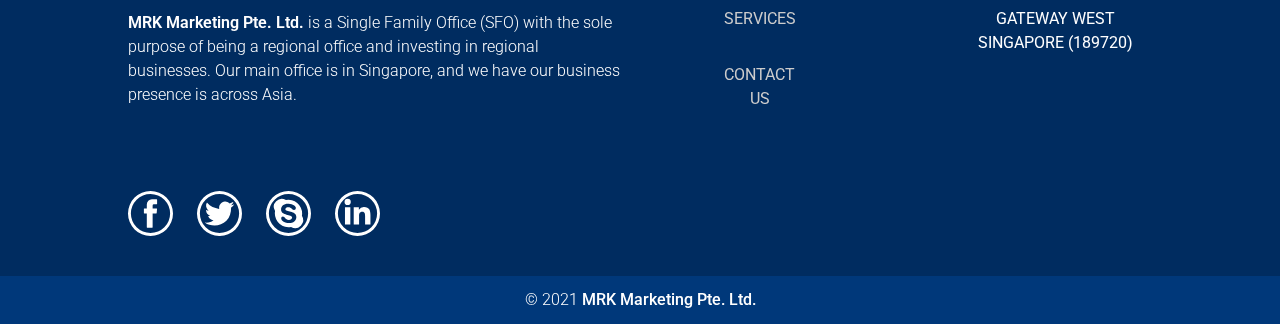
==== commit 95f0d861: "commit 5" ====
--- a/index.html
+++ b/index.html
@@ -24,9 +24,9 @@
           <div class="logo">
             <a href="#top"><img src="images/management-logo.png" alt="" /></a>
           </div>
-          <div id="nav-toggle" class="navToggle">
+          <button id="nav-toggle" class="navToggle">
             <span class="material-icons"> menu </span>
-          </div>
+          </button>
         </div>
         <nav id="nav-links" class="navLinks">
           <ul>
@@ -47,7 +47,6 @@
           <h1
             data-aos="fade-down"
             data-aos-duration="1000"
-            data-aos-anchor-placement="top-bottom"
             data-aos-easing="ease-in-sine"
           >
             WELCOME TO<br />
@@ -55,14 +54,14 @@
           </h1>
           <p
             class="subs"
-            data-aos="fade-right"
+            data-aos="fade-up"
             data-aos-offset="300"
-            data-aos-delay="500"
+            data-aos-delay="200"
           >
             That idea of yours could be the next big thing, so make it happen
             with MRK!
           </p>
-          <p data-aos="fade-left" data-aos-offset="300" data-aos-delay="1000">
+          <p data-aos="fade-up" data-aos-offset="300" data-aos-delay="500">
             There is no doubt that today’s generation is overflowing with
             innovative business ideas, the question that would remain is who
             will rise first and thrive sustainably? With
@@ -74,8 +73,7 @@
             href="contacts.html"
             class="btn"
             data-aos="fade-up"
-            data-aos-offset="300"
-            data-aos-delay="1500"
+            data-aos-delay="700"
           >
             CONTACT US
             <img src="images/icons/arrow.svg" alt="" />
--- a/css/style.css
+++ b/css/style.css
@@ -319,6 +319,7 @@
   width: 100%;
   height: 100vh;
   position: relative;
+  align-items: start;
 }
 
 #hero .heroBG {
@@ -769,7 +770,7 @@
   display: flex;
   align-items: center;
   justify-content: center;
-  margin: 0 00.5em;
+  margin: 0 0.5em;
 }
 
 .contactIcon span.material-icons {
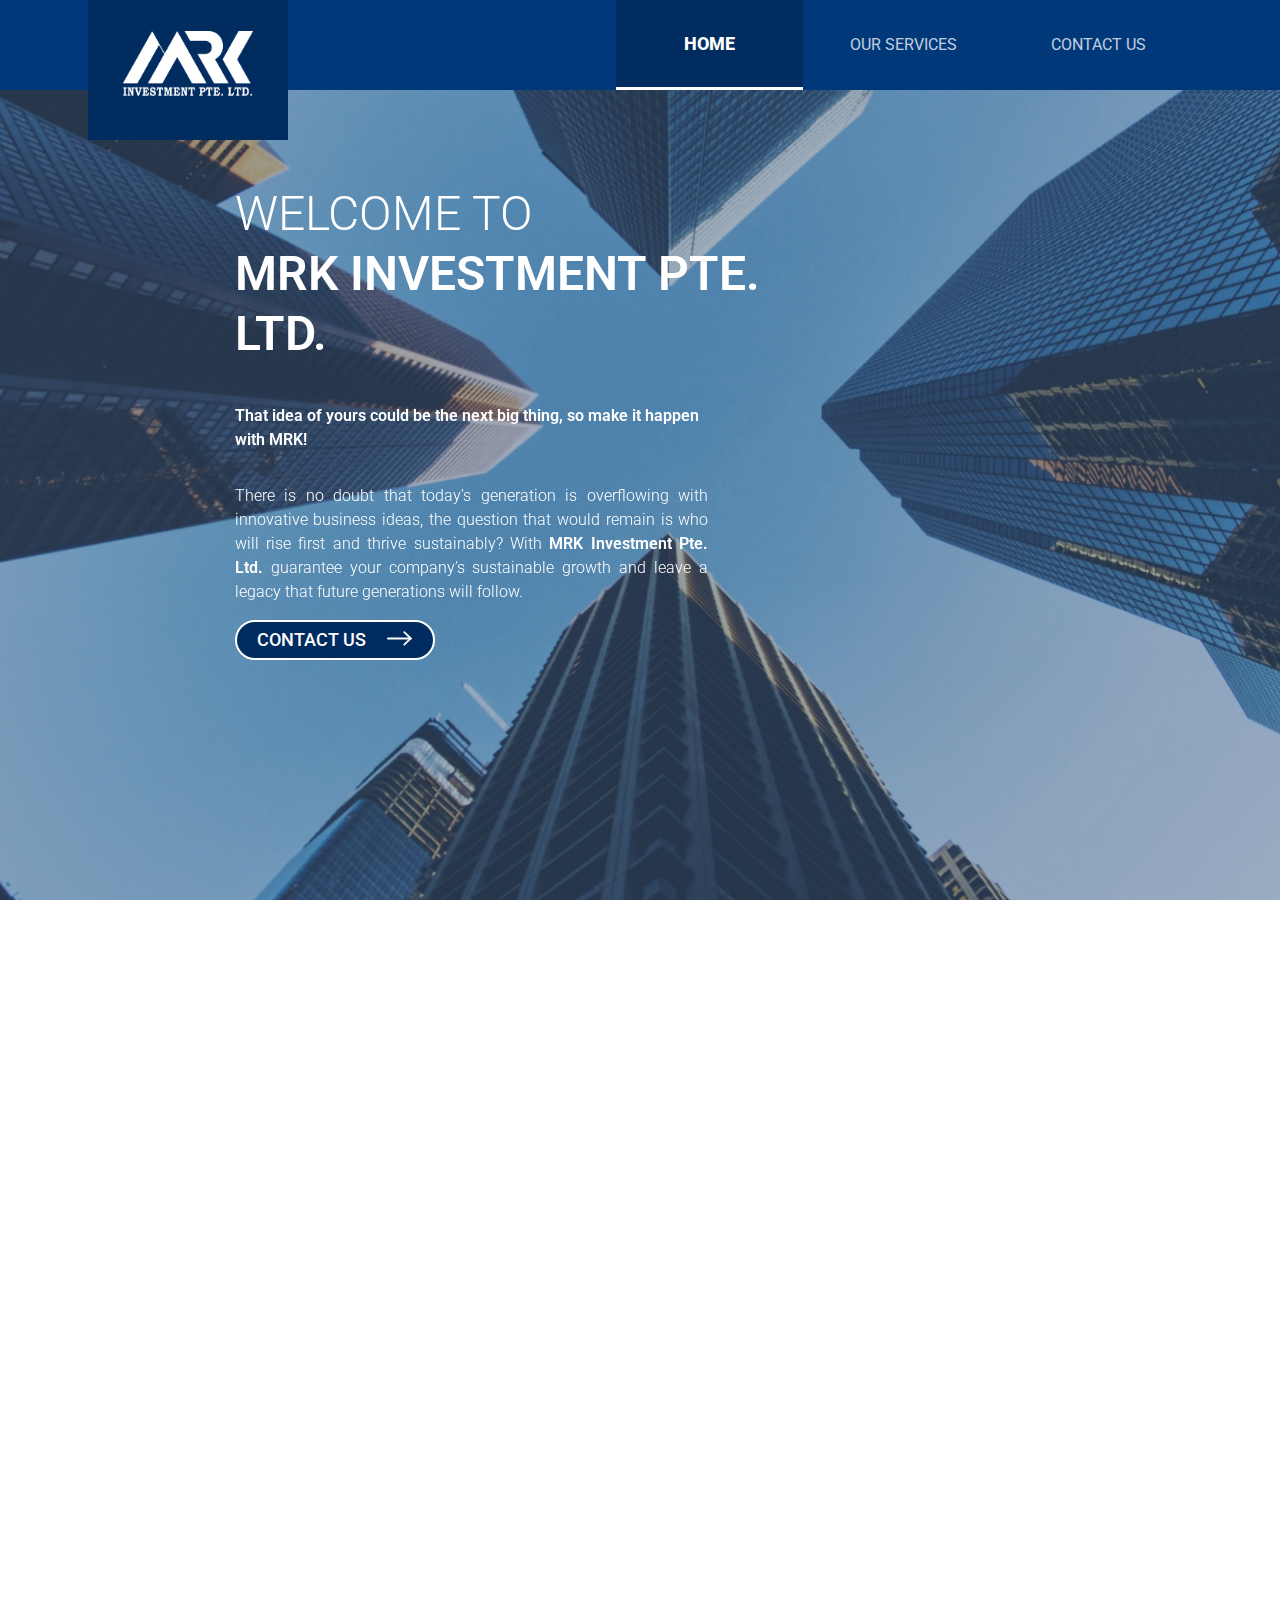
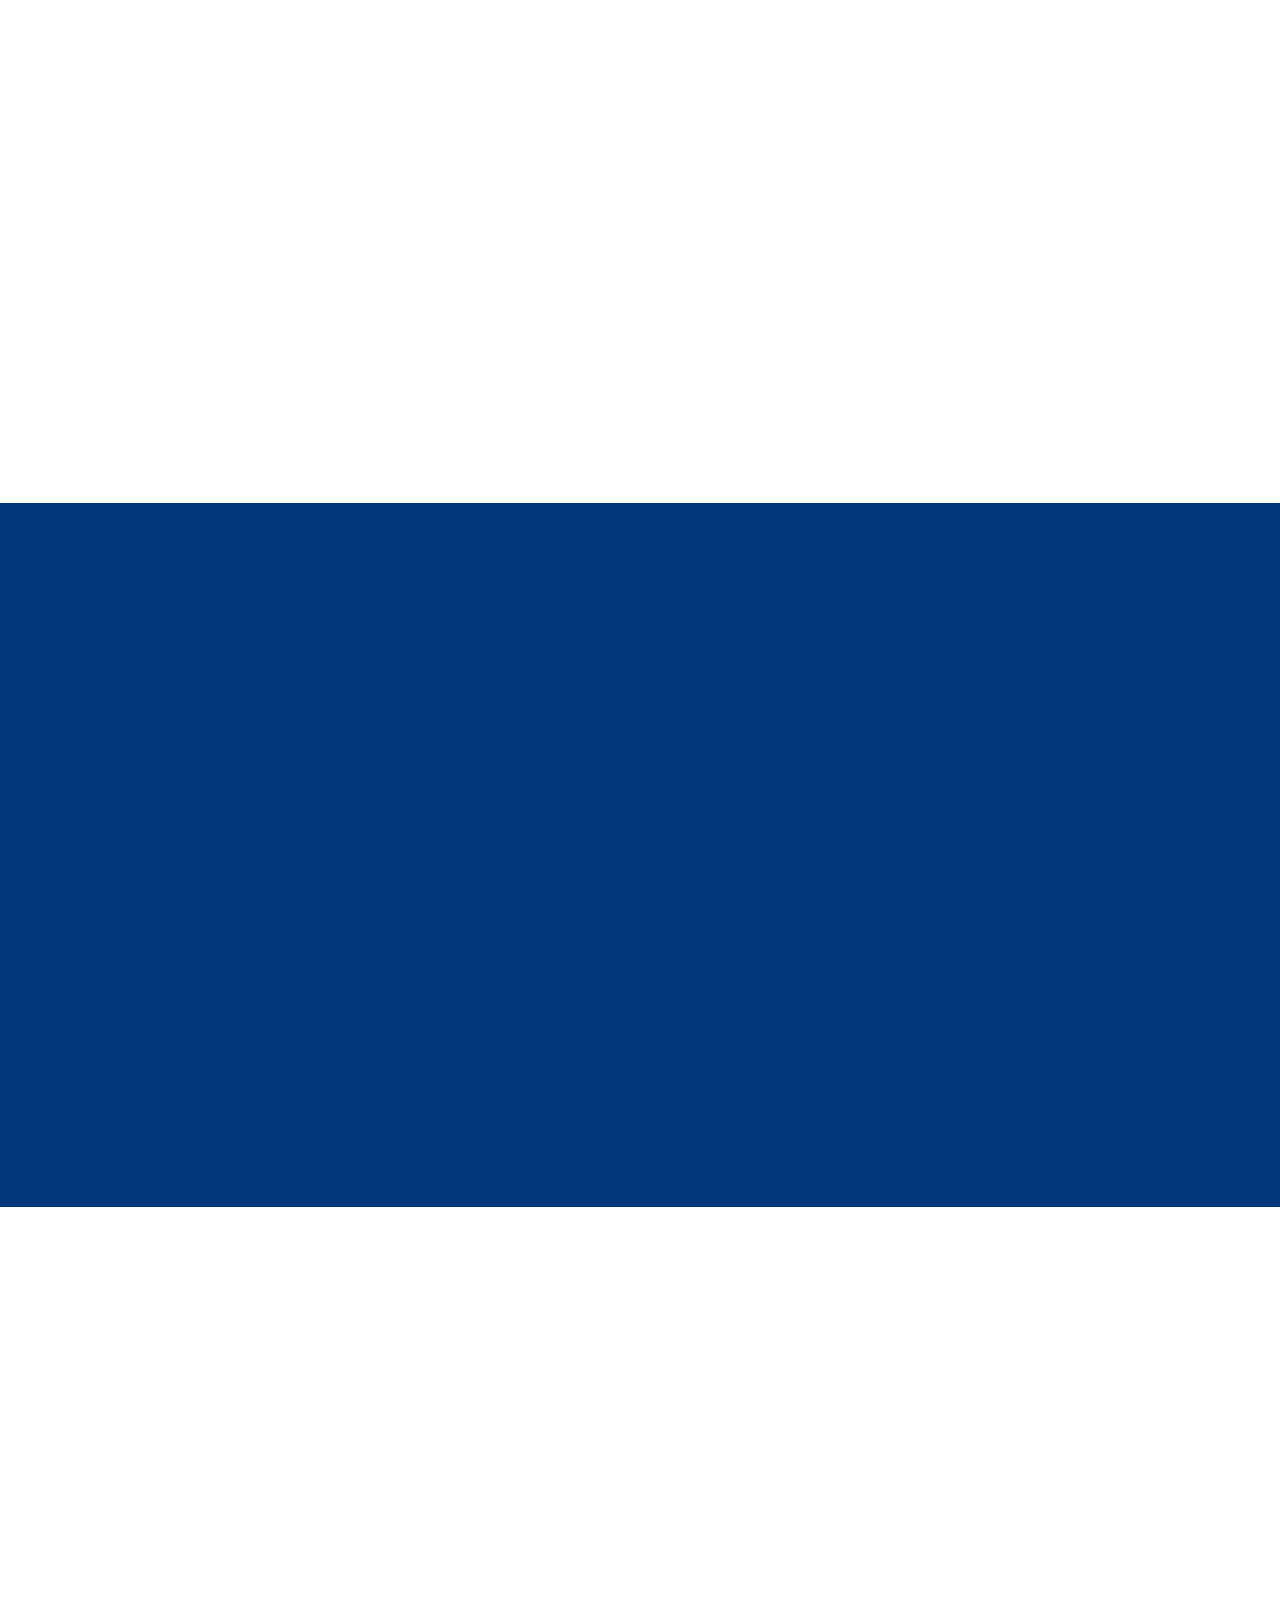
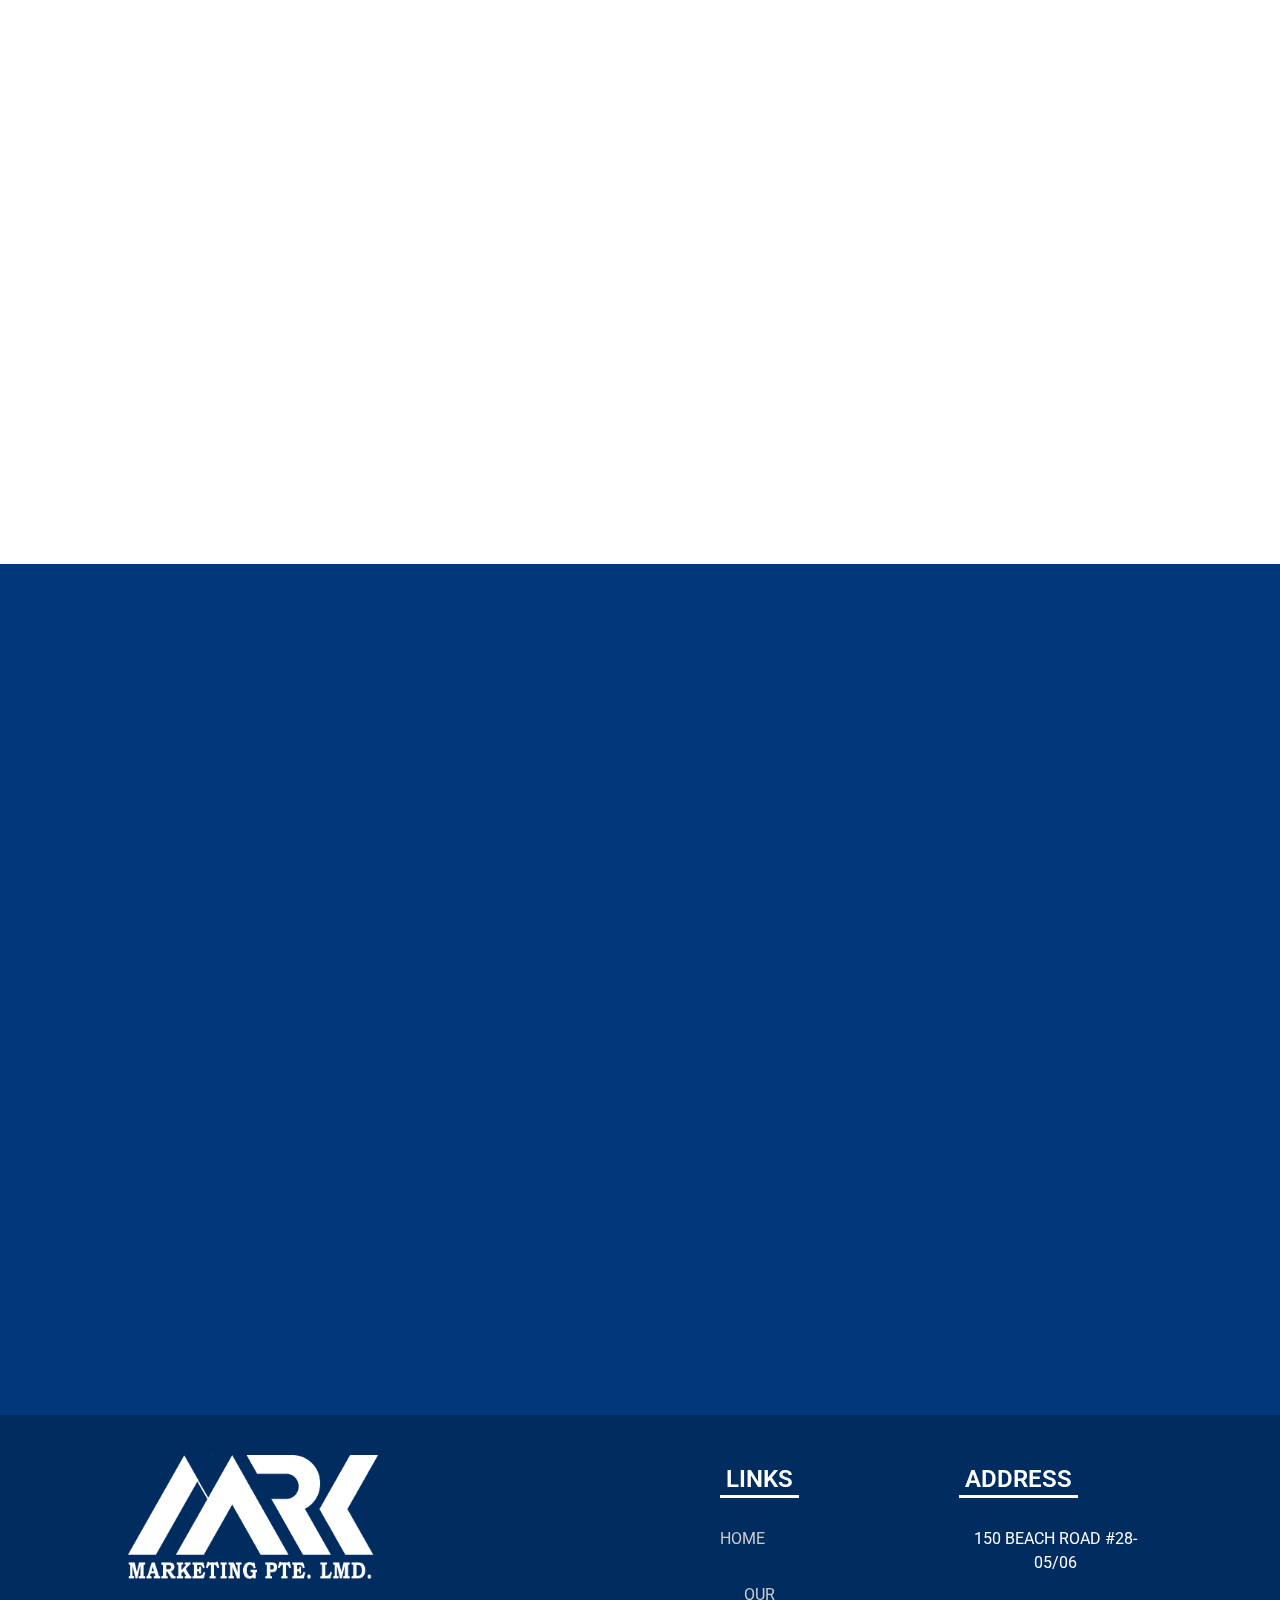
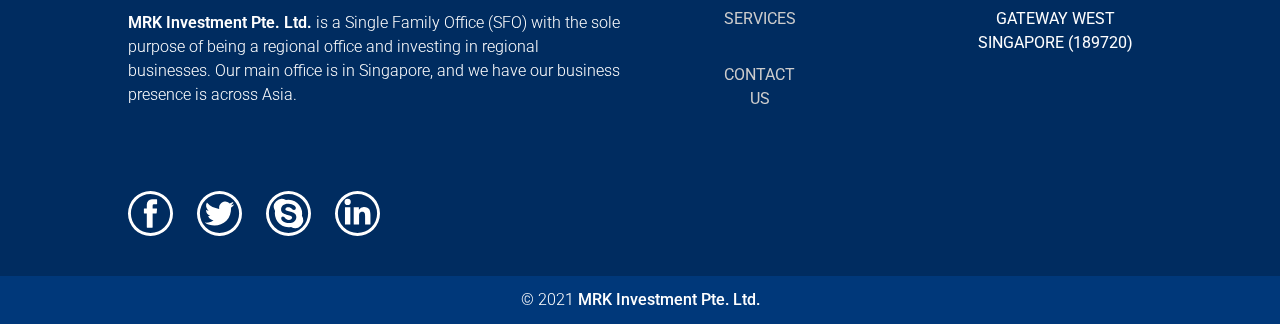
==== commit 6334a005: "2" ====
--- a/index.html
+++ b/index.html
@@ -14,7 +14,7 @@
 
     <link rel="stylesheet" href="css/style.css " />
 
-    <title>MRK Marketing Pte. Ltd.</title>
+    <title>MRK Investment Pte. Ltd.</title>
   </head>
 
   <body>
@@ -22,7 +22,7 @@
       <div class="container flexNav">
         <div class="navHeader">
           <div class="logo">
-            <a href="#top"><img src="images/management-logo.png" alt="" /></a>
+            <a href="#top"><img src="images/investment-logo.png" alt="" /></a>
           </div>
           <button id="nav-toggle" class="navToggle">
             <span class="material-icons"> menu </span>
@@ -46,26 +46,26 @@
         <div class="content-wrap">
           <h1
             data-aos="fade-down"
-            data-aos-duration="1000"
+            data-aos-duration="500"
             data-aos-easing="ease-in-sine"
           >
             WELCOME TO<br />
-            <strong>MRK MARKETING PTE. LTD.</strong>
+            <strong>MRK INVESTMENT PTE. LTD.</strong>
           </h1>
           <p
             class="subs"
             data-aos="fade-up"
-            data-aos-offset="300"
+            data-aos-duration="500"
             data-aos-delay="200"
           >
             That idea of yours could be the next big thing, so make it happen
             with MRK!
           </p>
-          <p data-aos="fade-up" data-aos-offset="300" data-aos-delay="500">
+          <p data-aos="fade-up" data-aos-duration="500" data-aos-delay="500">
             There is no doubt that today’s generation is overflowing with
             innovative business ideas, the question that would remain is who
             will rise first and thrive sustainably? With
-            <strong> MRK Marketing Pte. Ltd.</strong> guarantee your company’s
+            <strong> MRK Investment Pte. Ltd.</strong> guarantee your company’s
             sustainable growth and leave a legacy that future generations will
             follow.
           </p>
@@ -73,6 +73,7 @@
             href="contacts.html"
             class="btn"
             data-aos="fade-up"
+            data-aos-duration="500"
             data-aos-delay="700"
           >
             CONTACT US
@@ -94,18 +95,18 @@
                   src="images/aboutUs.jpg"
                   alt=""
                   data-aos="flip-down"
-                  data-aos-duration="1000"
+                  data-aos-duration="500"
                   data-aos-easing="ease-in-sine"
                 />
                 <div
                   class="card1-content"
                   data-aos="zoom-in"
-                  data-aos-duration="1000"
+                  data-aos-duration="500"
                   data-aos-easing="ease-in-sine"
                 >
                   <h3 class="card1-title">ABOUT US</h3>
                   <p>
-                    <strong>MRK Marketing Pte. Ltd.</strong> is a Single Family
+                    <strong>MRK Investment Pte. Ltd.</strong> is a Single Family
                     Office (SFO) with the sole purpose of being a regional
                     office and investing in regional businesses. Our main office
                     is in Singapore, and we have our business presence is across
@@ -122,7 +123,7 @@
                     href="services.html"
                     class="btn"
                     data-aos="zoom-out"
-                    data-aos-duration="1000"
+                    data-aos-duration="500"
                     data-aos-easing="ease-in-sine"
                     data-aos-delay="250"
                   >
@@ -136,8 +137,8 @@
               <div class="card-1">
                 <div
                   class="card1-content"
-                  data-aos="zoom-out"
-                  data-aos-duration="1000"
+                  data-aos="zoom-in"
+                  data-aos-duration="500"
                   data-aos-easing="ease-in-sine"
                 >
                   <h3 class="card1-title">OUR MISSION</h3>
@@ -151,8 +152,8 @@
                   <a
                     href="services.html"
                     class="btn"
-                    data-aos="zoom-in"
-                    data-aos-duration="1000"
+                    data-aos="zoom-out"
+                    data-aos-duration="500"
                     data-aos-delay="250"
                     data-aos-easing="ease-in-sine"
                   >
@@ -164,7 +165,7 @@
                   src="images/ourMission.jpg"
                   alt=""
                   data-aos="flip-up"
-                  data-aos-duration="1000"
+                  data-aos-duration="500"
                   data-aos-easing="ease-in-sine"
                 />
               </div>
@@ -184,7 +185,7 @@
           <div
             class="title"
             data-aos="zoom-in-down"
-            data-aos-duration="1000"
+            data-aos-duration="500"
             data-aos-easing="ease-in-sine"
             data-aos-anchor-placement="top-bottom"
           >
@@ -194,7 +195,7 @@
           <ul>
             <li
               data-aos="zoom-in"
-              data-aos-duration="1000"
+              data-aos-duration="500"
               data-aos-easing="ease-in-sine"
               data-aos-delay="250"
             >
@@ -212,7 +213,7 @@
             </li>
             <li
               data-aos="zoom-in"
-              data-aos-duration="1000"
+              data-aos-duration="500"
               data-aos-easing="ease-in-sine"
               data-aos-delay="500"
             >
@@ -231,7 +232,7 @@
             </li>
             <li
               data-aos="zoom-in"
-              data-aos-duration="1000"
+              data-aos-duration="500"
               data-aos-easing="ease-in-sine"
               data-aos-delay="750"
             >
@@ -257,7 +258,7 @@
           <div
             class="title"
             data-aos="fade-down"
-            data-aos-duration="1000"
+            data-aos-duration="500"
             data-aos-easing="ease-in-sine"
           >
             <h2>MAKE YOUR IDEA HAPPEN!</h2>
@@ -265,17 +266,17 @@
           </div>
           <p
             data-aos="fade-up"
-            data-aos-duration="1000"
-            data-aos-easing="ease-in-sine"
-          >
-            <strong>MRK Marketing Pte. Ltd.</strong> constantly looks out for
+            data-aos-duration="500"
+            data-aos-easing="ease-in-sine"
+          >
+            <strong>MRK Investment Pte. Ltd.</strong> constantly looks out for
             opportunities that fit well into our risk matrix and provide an
             acceptable risk to reward returns
           </p>
           <ul>
             <li
               data-aos="flip-left"
-              data-aos-duration="1000"
+              data-aos-duration="500"
               data-aos-easing="ease-in-sine"
             >
               <div class="card-3">
@@ -291,7 +292,7 @@
             </li>
             <li
               data-aos="flip-left"
-              data-aos-duration="1000"
+              data-aos-duration="500"
               data-aos-delay="250"
               data-aos-easing="ease-in-sine"
             >
@@ -308,7 +309,7 @@
             </li>
             <li
               data-aos="flip-left"
-              data-aos-duration="1000"
+              data-aos-duration="500"
               data-aos-delay="500"
               data-aos-easing="ease-in-sine"
             >
@@ -339,7 +340,7 @@
           <div
             class="title"
             data-aos="zoom-in-down"
-            data-aos-duration="1000"
+            data-aos-duration="500"
             data-aos-easing="ease-in-sine"
           >
             <h2>WHY CHOOSE US</h2>
@@ -347,11 +348,11 @@
           </div>
           <p
             data-aos="zoom-in-up"
-            data-aos-duration="1000"
+            data-aos-duration="500"
             data-aos-delay="250"
             data-aos-easing="ease-in-sine"
           >
-            <strong>MRK Marketing Pte. Ltd.</strong> aspires to create a legacy
+            <strong>MRK Investment Pte. Ltd.</strong> aspires to create a legacy
             that will make a difference in the world. With our undisputable
             motivation, along with our vast network of resources, sustainable
             growth is guaranteed to all our business partners across Asia.
@@ -359,7 +360,7 @@
           <ul>
             <li
               data-aos="flip-up"
-              data-aos-duration="1000"
+              data-aos-duration="500"
               data-aos-delay="250"
               data-aos-easing="ease-in-sine"
             >
@@ -377,7 +378,7 @@
             </li>
             <li
               data-aos="flip-up"
-              data-aos-duration="1000"
+              data-aos-duration="500"
               data-aos-delay="500"
               data-aos-easing="ease-in-sine"
             >
@@ -395,7 +396,7 @@
             </li>
             <li
               data-aos="flip-up"
-              data-aos-duration="1000"
+              data-aos-duration="500"
               data-aos-delay="750"
               data-aos-easing="ease-in-sine"
             >
@@ -420,7 +421,7 @@
         <div class="box">
           <a href="#hero"><img src="images/management-logo.png" alt="" /></a>
           <p>
-            <strong>MRK Marketing Pte. Ltd.</strong> is a Single Family Office
+            <strong>MRK Investment Pte. Ltd.</strong> is a Single Family Office
             (SFO) with the sole purpose of being a regional office and investing
             in regional businesses. Our main office is in Singapore, and we have
             our business presence is across Asia.
@@ -464,7 +465,7 @@
 
     <!-- Footer -->
     <footer id="main-footer">
-      © 2021 <a href="index.html">MRK Marketing Pte. Ltd.</a>
+      © 2021 <a href="index.html">MRK Investment Pte. Ltd.</a>
     </footer>
   </body>
 
